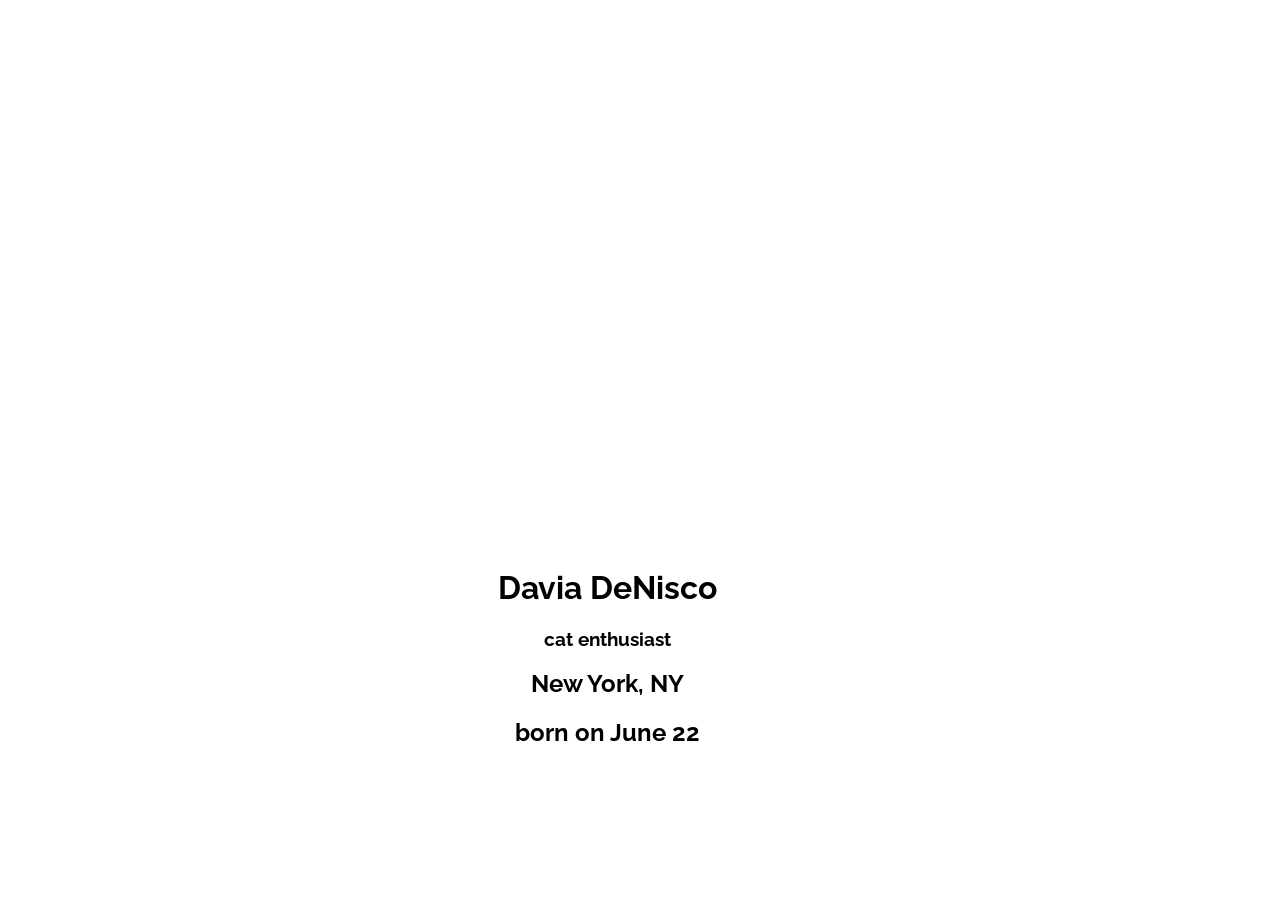
==== index.html @ 9ddc085b "Rename html" ====
<!DOCTYPE html>
<html>
  <head>
    <meta charset="utf-8">
    <title>Name Plate</title>
    <link rel="stylesheet" href="nameplate.css">
  </head>
  <body>
    <div class="wrapper">
      <h1>Davia DeNisco</h1>
      <h3>cat enthusiast</h3>
      <h2>New York, NY</h2>
      <h2>born on June 22</h2>
    </div>
  </body>
</html>
---- nameplate.css ----
@import url('https://fonts.googleapis.com/css?family=Raleway');
/** {
  box-sizing: border-box;
}

body {
  align-items: center;
  display: flex;
  flex-direction: row;
  height: 100vh;
}

.wrapper {
  flex: 1;
}*/

/* Start writing your CSS below here! ✨ */
body {
  align-items: center;
  display: flex;
  flex-direction: row;
  height: 100vh;
  background-image: url("https://media.giphy.com/media/GnrK9F01d1Kla/giphy.gif");
  background-size: cover;
  background-position: 25% 5%;
  background-repeat: no-repeat;
}
.wrapper {
 flex: 1;
 text-align: center;
 font-family: Raleway;
 font-weight: lighter;
 padding-right: 65px;
 padding-top: 400px;
 padding-bottom: 1px;
 background-image: url("https://i.imgur.com/TXrQq4V.png");
 background-size: 75%;
 background-repeat: no-repeat;
 border-radius: 15px;
 background-position: bottom;
 /*background-position: 1cm 2cm;*/
 background-position: top 320px left 90px;

 /*background-position: 25% 95%;*/

/* <length> values */
/*background-position: 0 0;
/* Multiple images */
/*background-position: 0 0, center;*/

/* Edge offsets values */
/*background-position: right 3em bottom 10px;
background-position: bottom 10px right;
background-position: top right 10px;*/

}
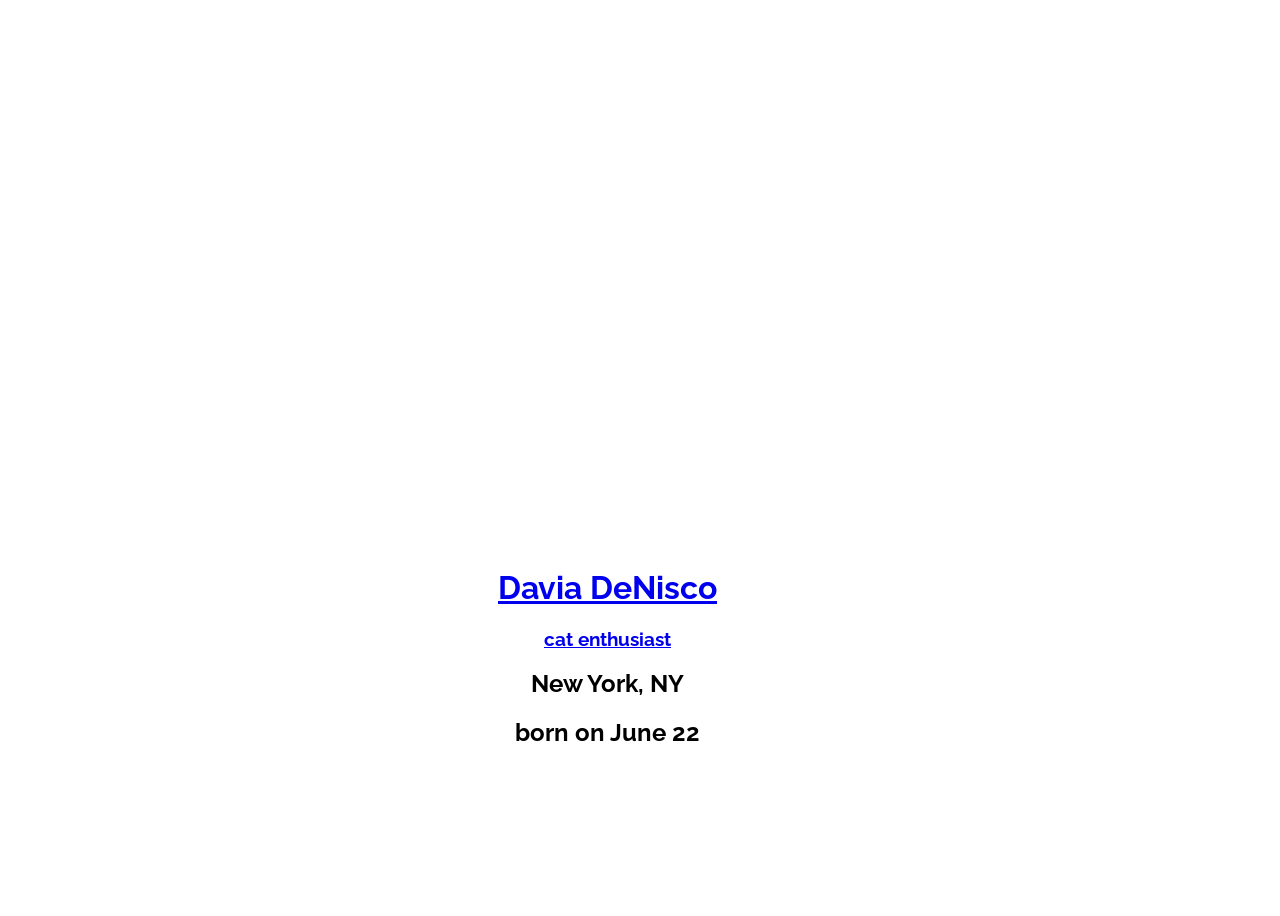
==== commit f23a93fc: "Include links" ====
--- a/index.html
+++ b/index.html
@@ -7,8 +7,11 @@
   </head>
   <body>
     <div class="wrapper">
-      <h1>Davia DeNisco</h1>
+      <a href="https://daviadenisco.github.io/unit-31-personal-website/">
+        <h1>Davia DeNisco</h1></a>
+      <a href="https://www.instagram.com/tails_of_2_kitties/?hl=en">
       <h3>cat enthusiast</h3>
+      </a>
       <h2>New York, NY</h2>
       <h2>born on June 22</h2>
     </div>
